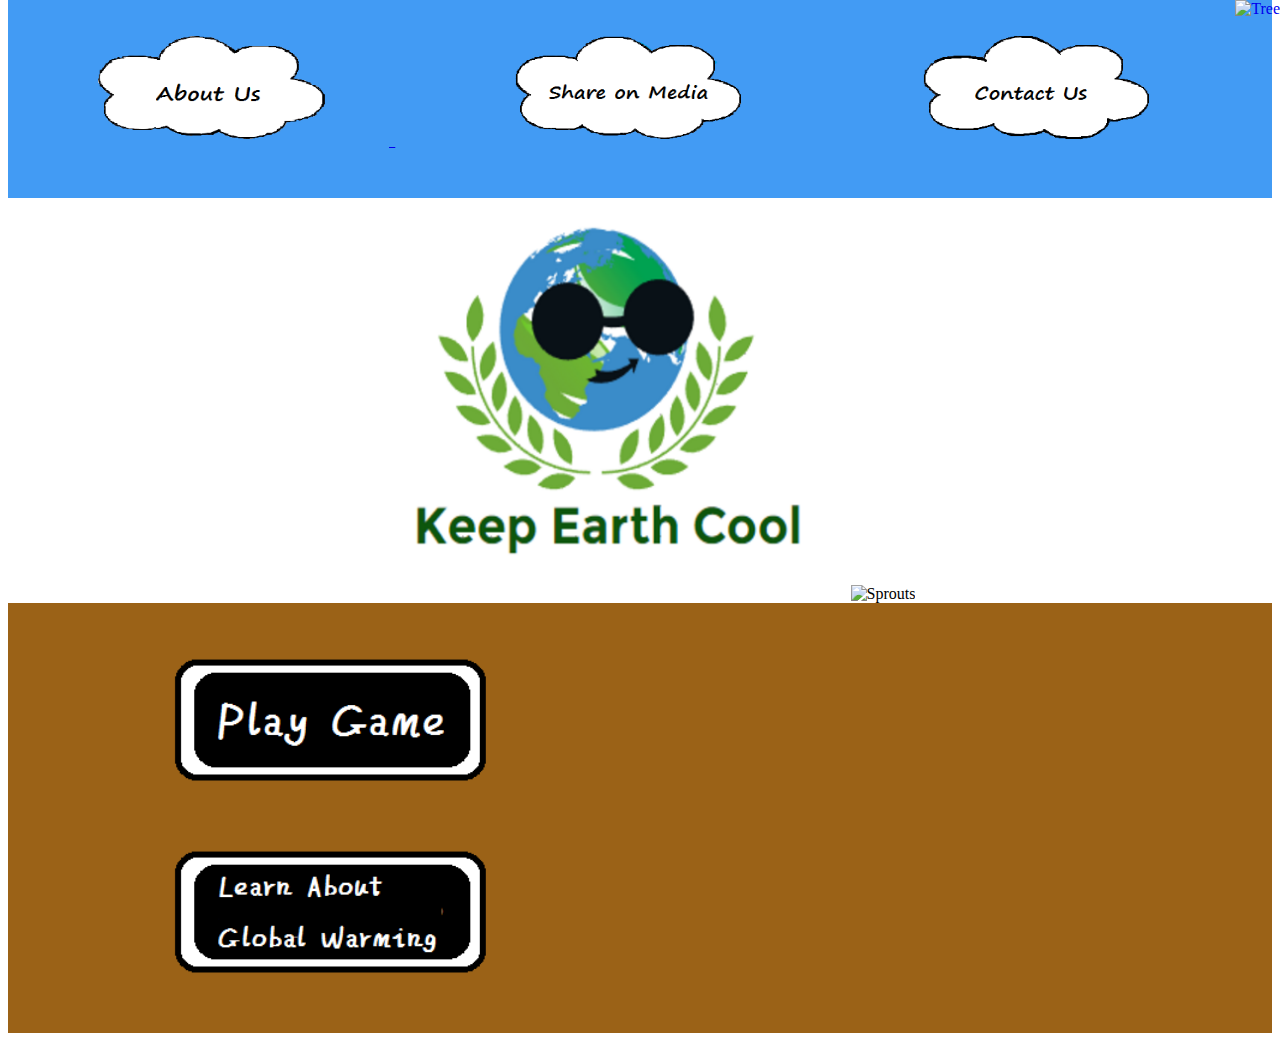
==== index.html @ 1e5af050 "Add files via upload" ====
<!doctype html>
<html>
<head>
<meta charset="utf-8">
<title>Keep Earth Cool</title>
<link rel="stylesheet" href="main.css">
<style type="text/css">body, a:hover {cursor: url(http://cur.cursors-4u.net/nature/nat-3/nat294.cur), progress !important;}</style><a href="http://www.cursors-4u.com/cursor/2006/05/01/nat294.html" target="_blank" title="Tree"><img src="http://cur.cursors-4u.net/cursor.png" border="0" alt="Tree" style="position:absolute; top: 0px; right: 0px;" /></a>
</head>

<body>
	<div class="tab">
		<p>
			<a href="about.html">
			<img border="0" alt="About Us" src="cloud_about.png" width="231" height="110" hspace="60">
<!--
			<a href="share.html">
			<img border="0" alt="Share on media" src="cloud_share.png" width="231" height="110" hspace="120">
-->
			<a href="share.html"><img border="0" width="231" height="110" hspace="120" src="cloud_share.png" onmouseover="this.src='media.png'" onmouseout="this.src='cloud_share.png'" /></a>
			<a href="contact.html">
			<img border="0" alt="Contact Us" src="cloud_contact.png" width="231" height="110" hspace="50">
		</p>
	</div>
	<div class="body">
<!--
		<a href="play.html">
		<img border="0" alt="Keep Earth Cool logo" src="Logo.PNG" width="482" height"401">
		</a>
-->
		<a href="play.html"><img border="0" width="482" height="401" src="Logo.PNG" onmouseover="this.src='logowink.png'" onmouseout="this.src='logo.png'" /></a>
		<img border="0" alt="Sprouts" src="sprout.PNG">
	</div>
	<div class="ground">
		<p>
			<a href="play.html">
			<img border="0" alt="Play Game" src="play.png" width="330" height="188" hspace="150">
			<a href="information.html">
			<img border="0" alt="Learn" src="learn.png" width="330" height="188" hspace="150">
		</p>
	</div>
</body>
</html>
---- main.css ----
@charset "utf-8";
/* CSS Document */
/* Style the tab */
div.tab {
    overflow: hidden;
    border: 30px solid #429bf4;
    background-color: #429bf4;
	margin-top: -20px;
}
div.body {
	text-align: center;
}
div.ground{
	overflow: hidden;
    border: 5px solid #9b6217;
    background-color: #9b6217;
	margin-top: 0px;
}
h1 {
	color: white;
	font-size: 60px;
	font-family:"Palatino Linotype", "serif";
	font-weight:bolder;
	display: inline;
}
h2 {
	font-size: 30px;
	font-family:Segoe, "Segoe UI", "DejaVu Sans", "Trebuchet MS", Verdana, "sans-serif";
}
p { 
	color: darkolivegreen;
	font-size: 18px;
	font-weight:bold;
	font-family: Constantia, "Lucida Bright", "DejaVu Serif", Georgia, "serif";
}
#indent{
	text-indent:50px;
	line-height:30px;
}
.name {
	font-weight:bolder;
	font-color:#000000;
	font-size: 22px;
	font-family:Constantia, "Lucida Bright", "DejaVu Serif", Georgia, "serif";
}
#logo{
	display: inline;
}
div.body2 {
	text-align: center;
}
#wrapper {
	margin-left:200px;
	margin-right:200px;
	padding-right:80px;
	padding-left:80px;
	border-right: 5px dashed #146800;
	border-left: 5px dashed #146800;
}
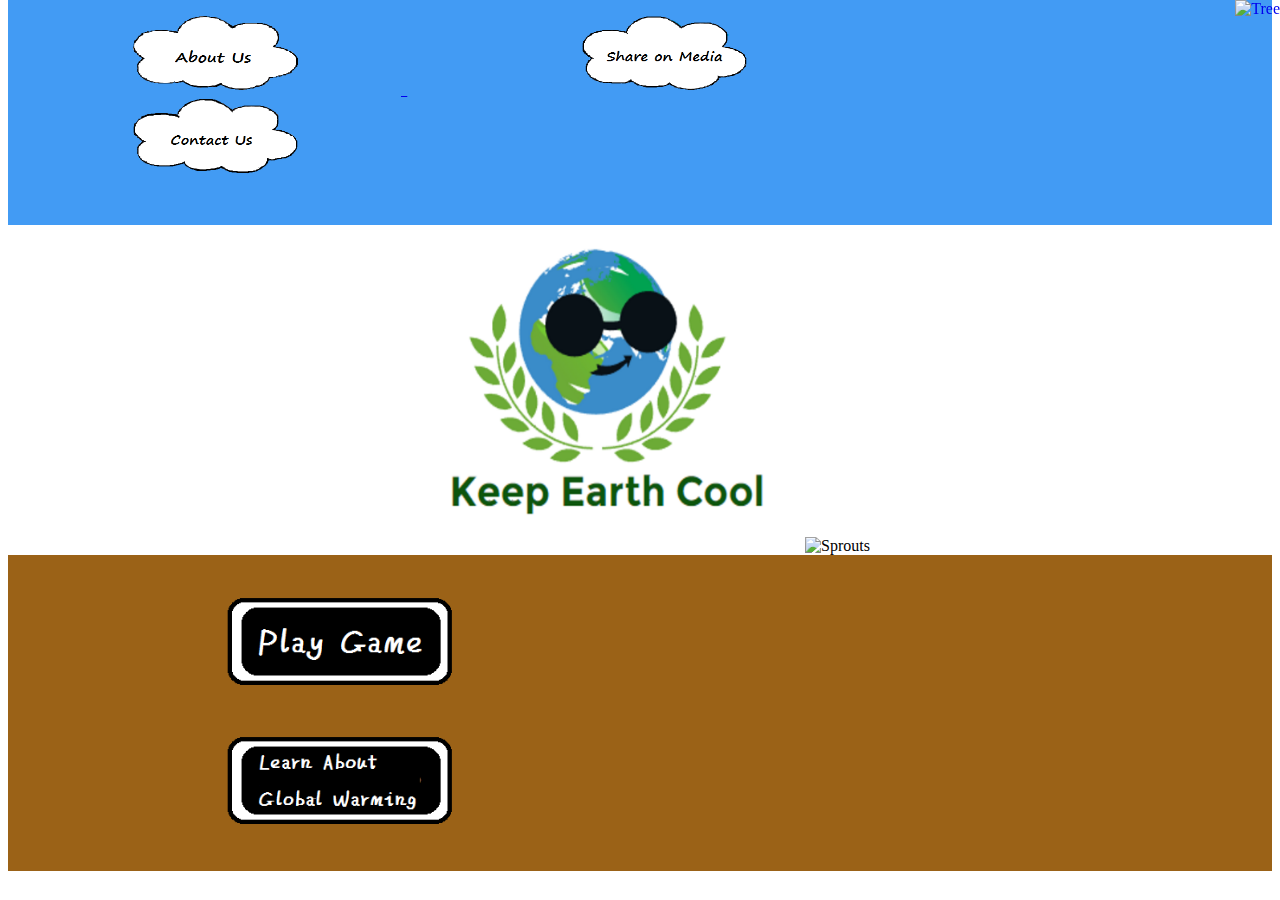
==== commit 4d197378: "Add files via upload" ====
--- a/index.html
+++ b/index.html
@@ -11,14 +11,14 @@
 	<div class="tab">
 		<p>
 			<a href="about.html">
-			<img border="0" alt="About Us" src="cloud_about.png" width="231" height="110" hspace="60">
+			<img border="0" alt="About Us" src="cloud_about.png" width="168" height="79" hspace="100">
 <!--
 			<a href="share.html">
 			<img border="0" alt="Share on media" src="cloud_share.png" width="231" height="110" hspace="120">
 -->
-			<a href="share.html"><img border="0" width="231" height="110" hspace="120" src="cloud_share.png" onmouseover="this.src='media.png'" onmouseout="this.src='cloud_share.png'" /></a>
+			<a href="share.html"><img border="0" width="168" height="79" hspace="175" src="cloud_share.png" onmouseover="this.src='media.png'" onmouseout="this.src='cloud_share.png'" /></a>
 			<a href="contact.html">
-			<img border="0" alt="Contact Us" src="cloud_contact.png" width="231" height="110" hspace="50">
+			<img border="0" alt="Contact Us" src="cloud_contact.png" width="168" height="79" hspace="100">
 		</p>
 	</div>
 	<div class="body">
@@ -27,15 +27,15 @@
 		<img border="0" alt="Keep Earth Cool logo" src="Logo.PNG" width="482" height"401">
 		</a>
 -->
-		<a href="play.html"><img border="0" width="482" height="401" src="Logo.PNG" onmouseover="this.src='logowink.png'" onmouseout="this.src='logo.png'" /></a>
-		<img border="0" alt="Sprouts" src="sprout.PNG">
+		<a href="play.html"><img border="0" width="391" height="326" src="Logo.PNG" onmouseover="this.src='logowink.png'" onmouseout="this.src='logo.png'" /></a>
+		<img border="0" alt="Sprouts" src="sprout.PNG" width="1321" height="45">
 	</div>
 	<div class="ground">
 		<p>
 			<a href="play.html">
-			<img border="0" alt="Play Game" src="play.png" width="330" height="188" hspace="150">
+			<img border="0" alt="Play Game" src="play.png" width="238" height="135" hspace="210">
 			<a href="information.html">
-			<img border="0" alt="Learn" src="learn.png" width="330" height="188" hspace="150">
+			<img border="0" alt="Learn" src="learn.png" width="238" height="135" hspace="210">
 		</p>
 	</div>
 </body>
--- a/main.css
+++ b/main.css
@@ -3,16 +3,16 @@
 /* Style the tab */
 div.tab {
     overflow: hidden;
-    border: 30px solid #429bf4;
+    border: 25px solid #429bf4;
     background-color: #429bf4;
-	margin-top: -20px;
+	margin-top: -35px;
 }
 div.body {
 	text-align: center;
 }
 div.ground{
 	overflow: hidden;
-    border: 5px solid #9b6217;
+    border: 1px solid #9b6217;
     background-color: #9b6217;
 	margin-top: 0px;
 }
@@ -57,3 +57,24 @@
 	border-right: 5px dashed #146800;
 	border-left: 5px dashed #146800;
 }
+#game {
+	background-color:lightgreen;
+	margin: 0px;
+	margin-top: -25px;
+	padding: 0px;
+}
+iframe {
+  margin-top: 20px;
+  margin-bottom: 30px;
+  margin-left:400px;
+  margin-right:400px;
+
+  -moz-border-radius: 12px;
+  -webkit-border-radius: 12px;
+  border-radius: 12px;
+
+  -moz-box-shadow: 4px 4px 14px #000;
+  -webkit-box-shadow: 4px 4px 14px #000;
+  box-shadow: 4px 4px 14px #000;
+
+}
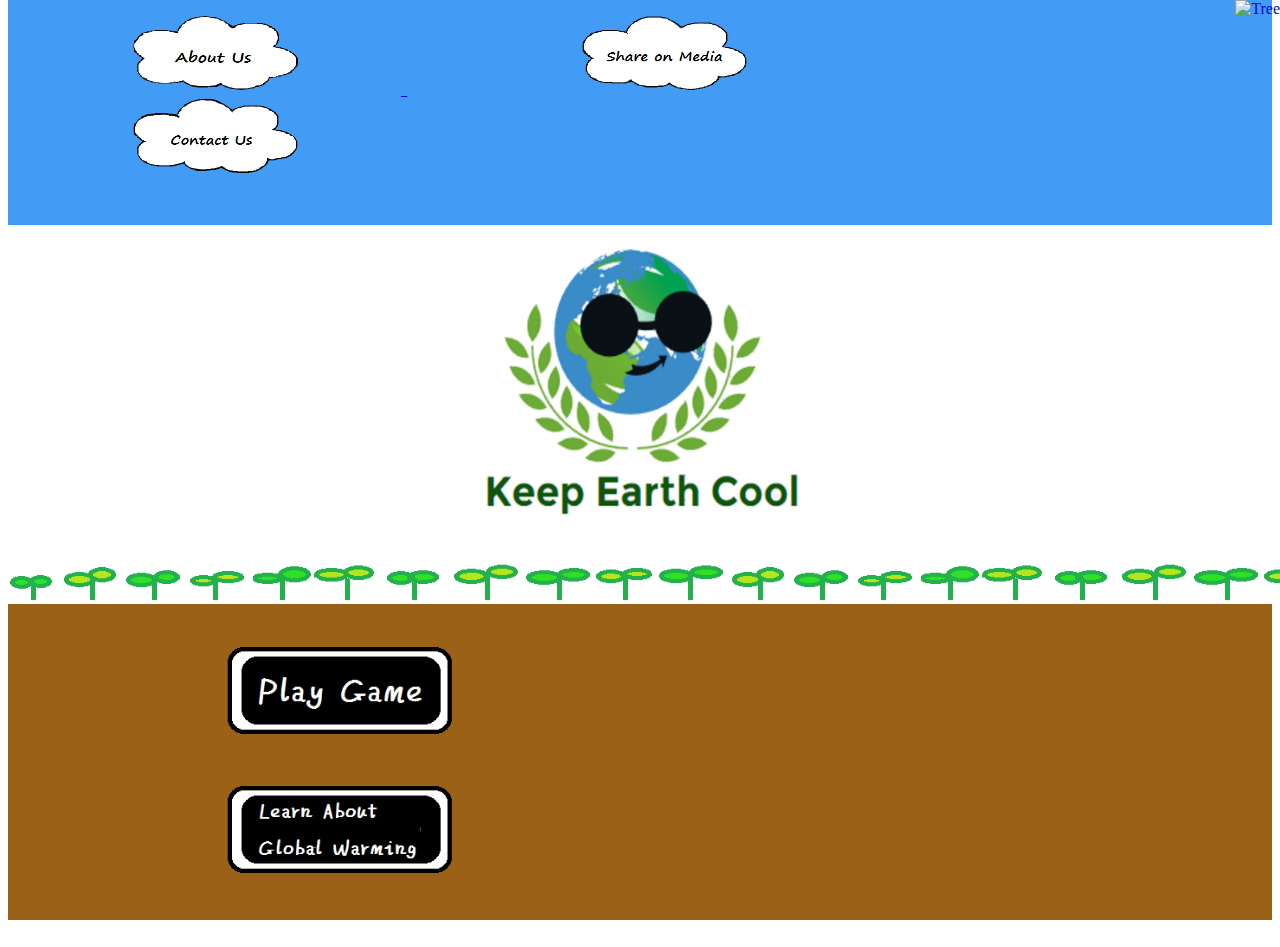
==== commit 5ff409dd: "Update index.html" ====
--- a/index.html
+++ b/index.html
@@ -27,8 +27,8 @@
 		<img border="0" alt="Keep Earth Cool logo" src="Logo.PNG" width="482" height"401">
 		</a>
 -->
-		<a href="play.html"><img border="0" width="391" height="326" src="Logo.PNG" onmouseover="this.src='logowink.png'" onmouseout="this.src='logo.png'" /></a>
-		<img border="0" alt="Sprouts" src="sprout.PNG" width="1321" height="45">
+		<a href="play.html"><img border="0" width="391" height="326" src="Logo.PNG" onmouseover="this.src='Logowink.png'" onmouseout="this.src='logo.png'" /></a>
+		<img border="0" alt="Sprouts" src="sprout.png" width="1321" height="45">
 	</div>
 	<div class="ground">
 		<p>
